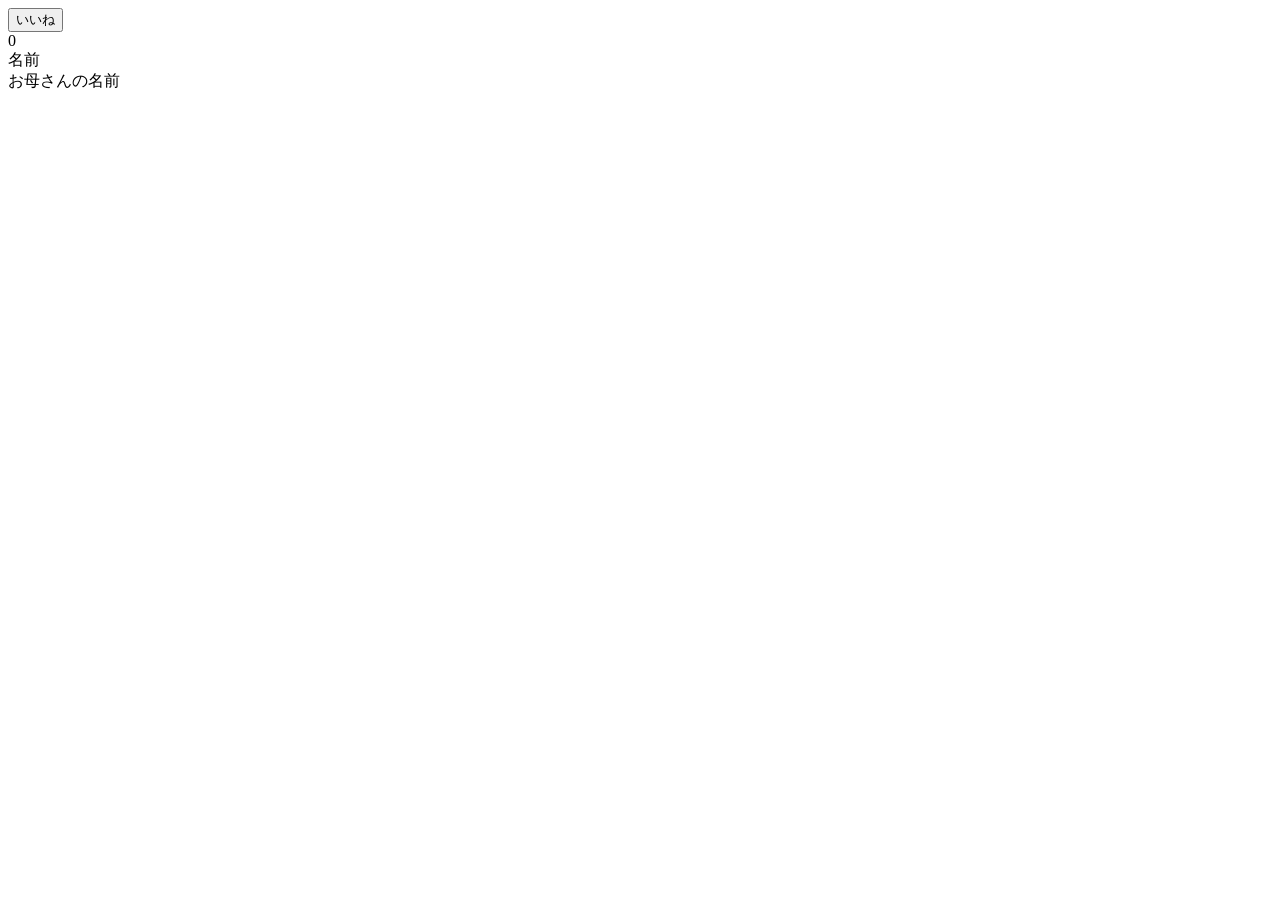
==== 1_workspace/MyWeb/index.html @ 36029b8b "いろいろ" ====
<!DOCTYPE html>
<html lang="ja">
  <head>
    <meta charset="UTF-8" />
    <meta name="viewport" content="width=device-width, initial-scale=1.0" />
    <title>Document</title>
    <link rel="stylesheet" href="stylesheet.css" />
  </head>
  <body>
    <button id="like">いいね</button>
    <div id="display"></div>
    <div>
      <div id="name">名前</div>
      <div id="mother">お母さんの名前</div>
    </div>
    <script src="main.js"></script>
  </body>
</html>
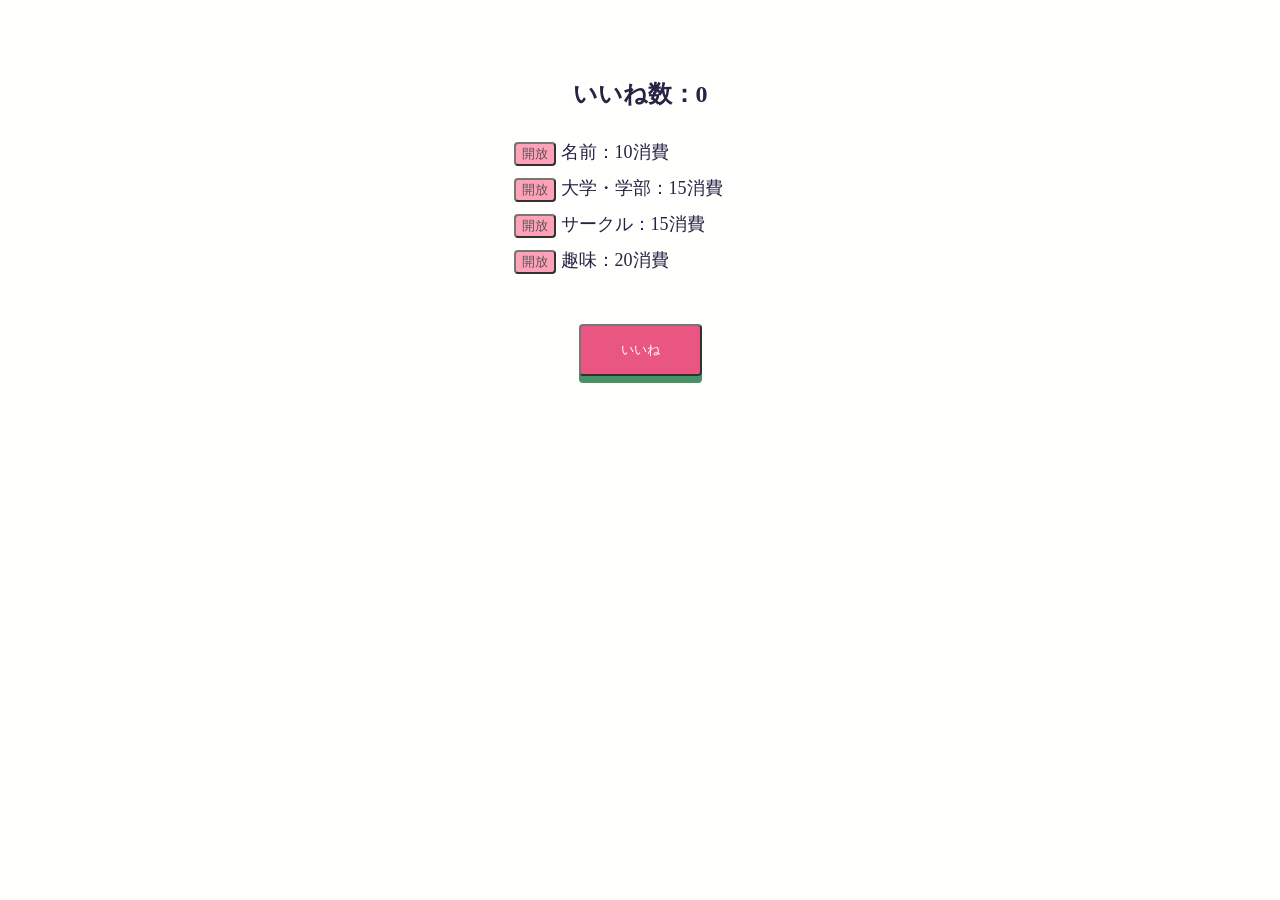
==== commit dd14e500: "myWeb" ====
--- a/1_workspace/MyWeb/index.html
+++ b/1_workspace/MyWeb/index.html
@@ -7,11 +7,24 @@
     <link rel="stylesheet" href="stylesheet.css" />
   </head>
   <body>
-    <button id="like">いいね</button>
-    <div id="display"></div>
-    <div>
-      <div id="name">名前</div>
-      <div id="mother">お母さんの名前</div>
+    <div class="container">
+      <h2>いいね数：<span id="display"></span></h2>
+      <div id="name" class="pro">
+        <button id="name-button" class="p">開放</button>名前：10消費
+      </div>
+      <div id="univ" class="pro">
+        <button id="univ-button" class="p">開放</button>大学・学部：15消費
+      </div>
+      <div id="circle" class="pro">
+        <button id="circle-button" class="p">開放</button>サークル：15消費
+      </div>
+      <div id="hob" class="pro">
+        <button id="hob-button" class="p">開放</button>趣味：20消費
+      </div>
+    </div>
+
+    <div class="container2">
+      <button id="like" class="btn">いいね</button>
     </div>
     <script src="main.js"></script>
   </body>
--- a/1_workspace/MyWeb/stylesheet.css
+++ b/1_workspace/MyWeb/stylesheet.css
@@ -0,0 +1,48 @@
+body {
+  background-color: #fffffe;
+  color: #272343;
+}
+
+.container {
+  padding: 50px 0;
+}
+.btn {
+  padding: 8px 24px;
+  display: inline-block;
+  opacity: 0.8;
+  border-radius: 4px;
+  padding: 15px 40px;
+  background-color: #e42c64;
+  cursor: pointer;
+  box-shadow: 0 7px #1a7940;
+  color: white;
+}
+.btn:active {
+  position: relative;
+  top: 7px;
+  box-shadow: none;
+}
+.pro {
+  transition: all 2s;
+  padding: 10px 0;
+  padding: 10px 0 0 40%;
+  font-size: large;
+}
+h2 {
+  text-align: center;
+}
+.container2 {
+  text-align: center;
+}
+
+.p {
+  margin: 0 5px 0 0;
+  background-color: #ff8ba7;
+  color: #33272a;
+  border-radius: 4px;
+  opacity: 0.8;
+  cursor: pointer;
+}
+button:hover {
+  opacity: 1;
+}
